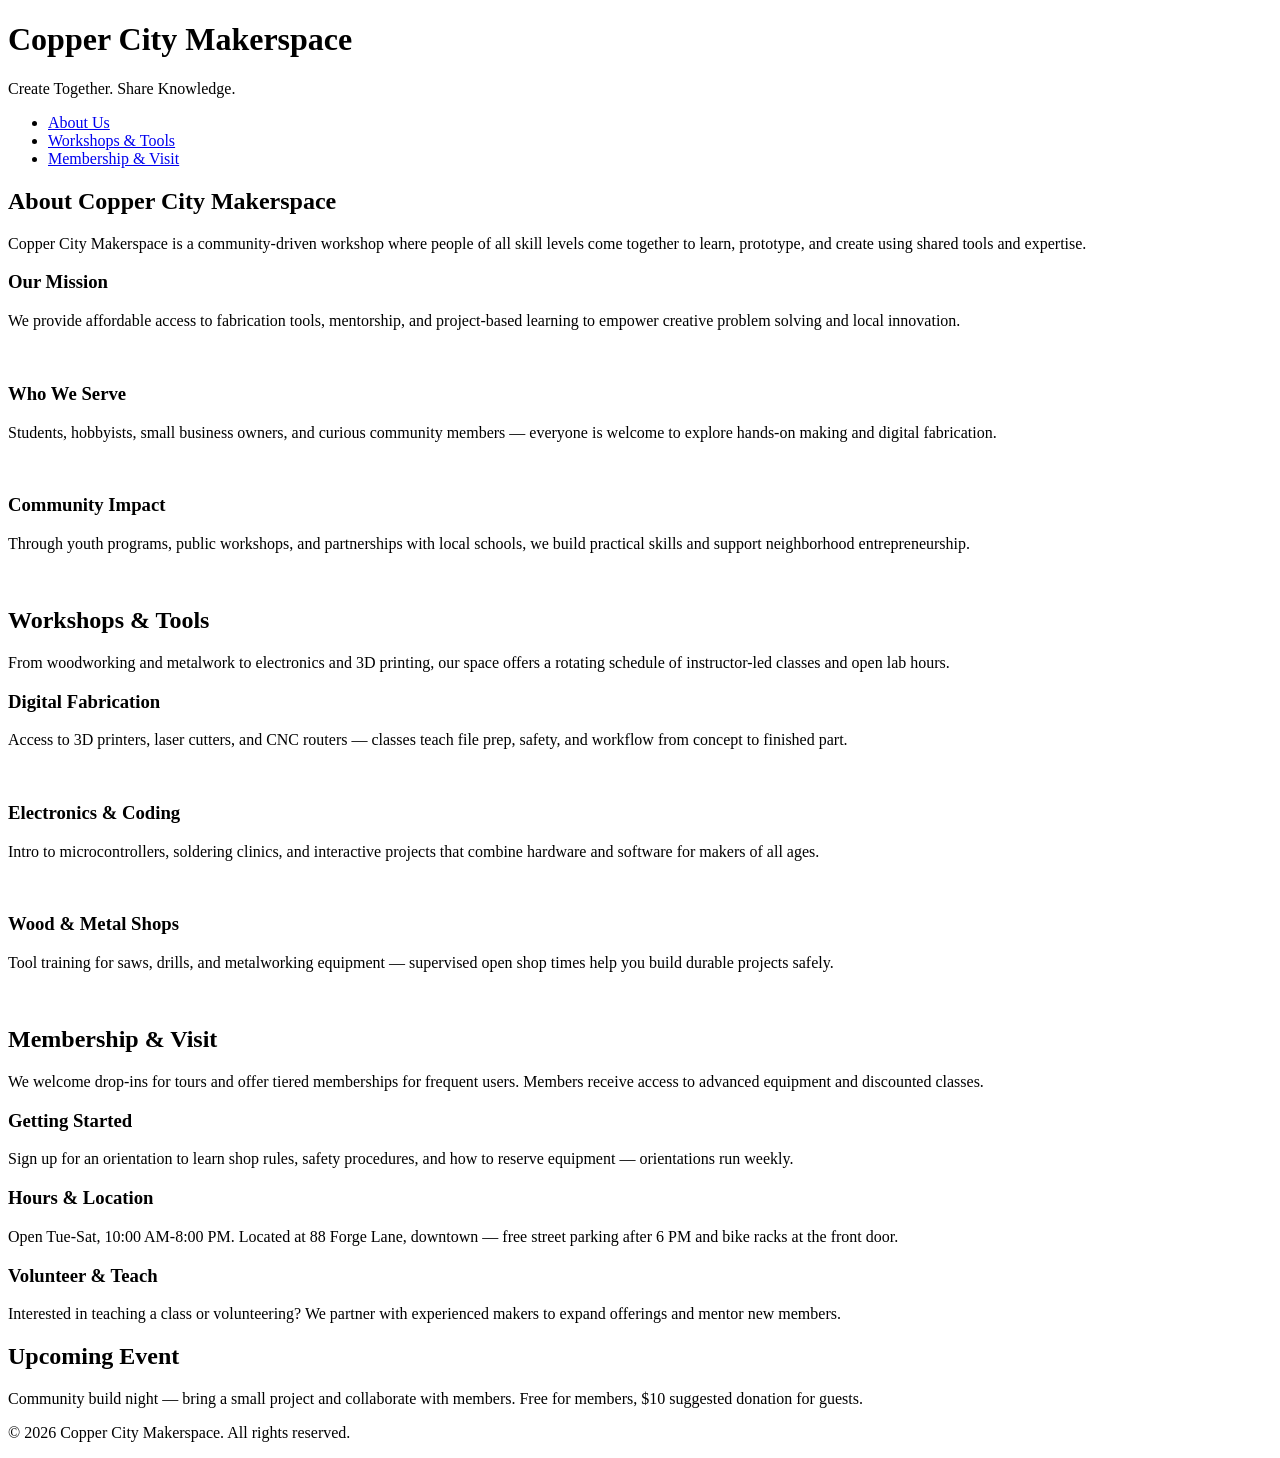
==== index.html @ cdf23ab2 "updated href" ====
<!DOCTYPE html>
<html lang="en">

<head>
    <meta charset="UTF-8">
    <meta name="viewport" content="width=device-width, initial-scale=1.0">
    <link rel="stylesheet" href="styles.css">
    <title>Copper City Makerspace</title>
</head>

<body>
    <header>
        <h1>Copper City Makerspace</h1>
        <p>Create Together. Share Knowledge.</p>
    </header>
    <nav>
        <ul>
            <li><a href="#about.html">About Us</a></li>
            <li><a href="#workshops.html">Workshops & Tools</a></li>
            <li><a href="#memberships.html">Membership & Visit</a></li>
        </ul>
    </nav>
    <main>
        <section id="about">
            <h2>About Copper City Makerspace</h2>
            <p>Copper City Makerspace is a community-driven workshop where people of all skill levels come together to learn, prototype, and create using shared tools and expertise.</p>
            <div class="card-row">
                <section>
                    <h3>Our Mission</h3>
                    <p>We provide affordable access to fabrication tools, mentorship, and project-based learning to empower creative problem solving and local innovation.</p>
                    <img src="images/engineering.jpg" alt="" width="300">
                </section>
                <section>
                    <h3>Who We Serve</h3>
                    <p>Students, hobbyists, small business owners, and curious community members — everyone is welcome to explore hands-on making and digital fabrication.</p>
                    <img src="images/ideation.jpg" alt="" width="300">
                </section>
                <section>
                    <h3>Community Impact</h3>
                    <p>Through youth programs, public workshops, and partnerships with local schools, we build practical skills and support neighborhood entrepreneurship.</p>
                    <img src="images/storytelling.jpg" alt="" width="300">
                </section>
            </div>
        </section>
        <section id="workshops">
            <h2>Workshops & Tools</h2>
            <p>From woodworking and metalwork to electronics and 3D printing, our space offers a rotating schedule of instructor-led classes and open lab hours.</p>
            <div class="card-row">
                <section>
                    <h3>Digital Fabrication</h3>
                    <p>Access to 3D printers, laser cutters, and CNC routers — classes teach file prep, safety, and workflow from concept to finished part.</p>
                    <img src="images/3Dprinter.jpg" alt="" width="300">
                </section>
                <section>
                    <h3>Electronics & Coding</h3>
                    <p>Intro to microcontrollers, soldering clinics, and interactive projects that combine hardware and software for makers of all ages.</p>
                    <img src="images/microcontroller.jpg" alt="" width="300">
                </section>
                <section>
                    <h3>Wood & Metal Shops</h3>
                    <p>Tool training for saws, drills, and metalworking equipment — supervised open shop times help you build durable projects safely.</p>
                    <img src="images/metalworking.jpg" alt="" width="300">
                </section>
            </div>
        </section>
        <section id="memberships">
            <h2>Membership & Visit</h2>
            <p>We welcome drop-ins for tours and offer tiered memberships for frequent users. Members receive access to advanced equipment and discounted classes.</p>
            <div class="card-row">
                <section>
                    <h3>Getting Started</h3>
                    <p>Sign up for an orientation to learn shop rules, safety procedures, and how to reserve equipment — orientations run weekly.</p>
                </section>
                <section>
                    <h3>Hours & Location</h3>
                    <p>Open Tue-Sat, 10:00 AM-8:00 PM. Located at 88 Forge Lane, downtown — free street parking after 6 PM and bike racks at the front door.</p>
                </section>
                <section>
                    <h3>Volunteer & Teach</h3>
                    <p>Interested in teaching a class or volunteering? We partner with experienced makers to expand offerings and mentor new members.</p>
                </section>
            </div>
        </section>
    </main>
    <aside>
        <h2>Upcoming Event</h2>
        <p>Community build night — bring a small project and collaborate with members. Free for members, $10 suggested donation for guests.</p>
    </aside>
    <footer>
        <p>&copy; 2026 Copper City Makerspace. All rights reserved.</p>
    </footer>
</body>

</html>
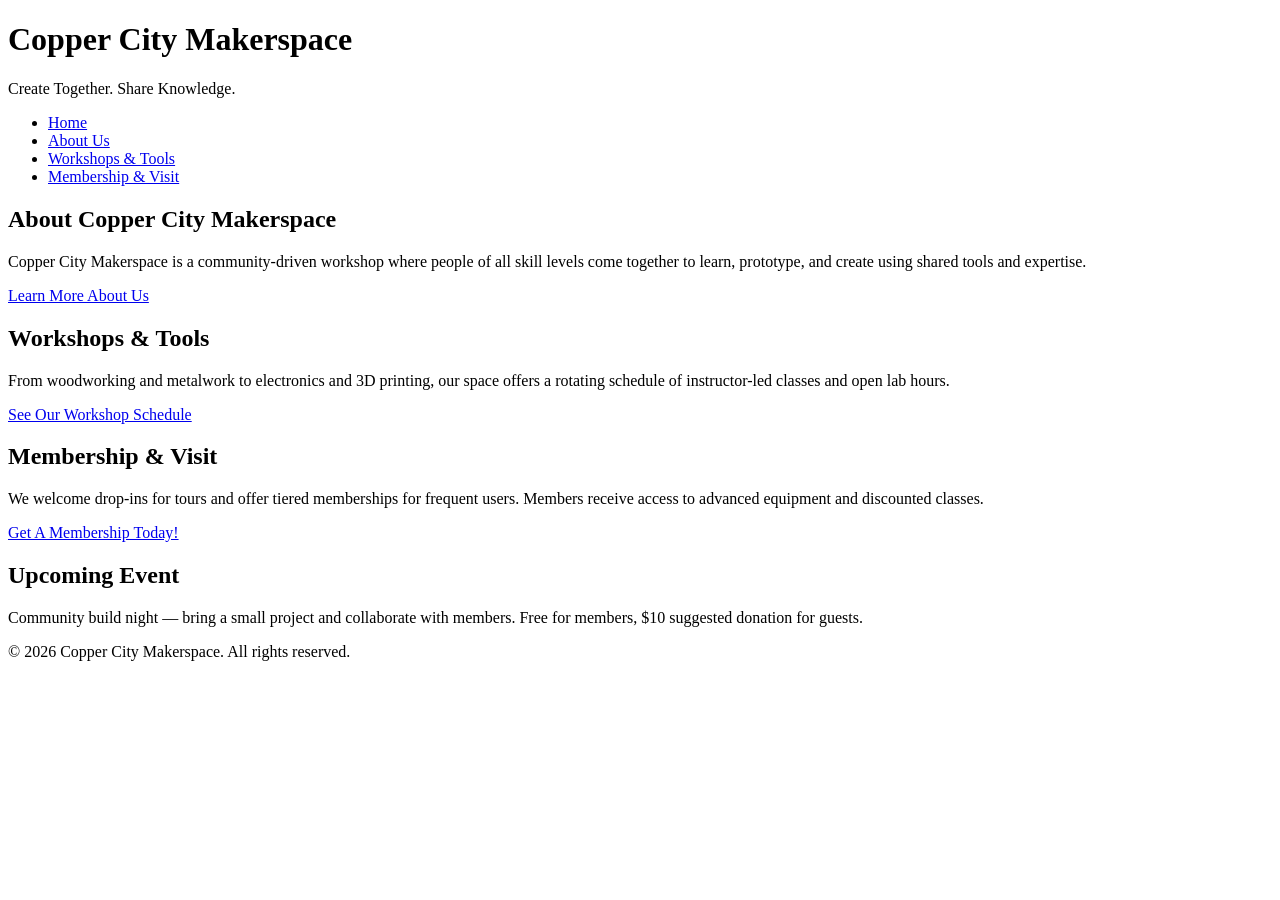
==== commit d52b0720: "next iteration of html complete" ====
--- a/index.html
+++ b/index.html
@@ -15,71 +15,27 @@
     </header>
     <nav>
         <ul>
-            <li><a href="#about.html">About Us</a></li>
-            <li><a href="#workshops.html">Workshops & Tools</a></li>
-            <li><a href="#memberships.html">Membership & Visit</a></li>
+            <li><a href="index.html">Home</a></li>
+            <li><a href="about.html">About Us</a></li>
+            <li><a href="workshops.html">Workshops & Tools</a></li>
+            <li><a href="memberships.html">Membership & Visit</a></li>
         </ul>
     </nav>
     <main>
         <section id="about">
             <h2>About Copper City Makerspace</h2>
             <p>Copper City Makerspace is a community-driven workshop where people of all skill levels come together to learn, prototype, and create using shared tools and expertise.</p>
-            <div class="card-row">
-                <section>
-                    <h3>Our Mission</h3>
-                    <p>We provide affordable access to fabrication tools, mentorship, and project-based learning to empower creative problem solving and local innovation.</p>
-                    <img src="images/engineering.jpg" alt="" width="300">
-                </section>
-                <section>
-                    <h3>Who We Serve</h3>
-                    <p>Students, hobbyists, small business owners, and curious community members — everyone is welcome to explore hands-on making and digital fabrication.</p>
-                    <img src="images/ideation.jpg" alt="" width="300">
-                </section>
-                <section>
-                    <h3>Community Impact</h3>
-                    <p>Through youth programs, public workshops, and partnerships with local schools, we build practical skills and support neighborhood entrepreneurship.</p>
-                    <img src="images/storytelling.jpg" alt="" width="300">
-                </section>
-            </div>
+            <a href="about.html"> Learn More About Us</a>
         </section>
         <section id="workshops">
             <h2>Workshops & Tools</h2>
             <p>From woodworking and metalwork to electronics and 3D printing, our space offers a rotating schedule of instructor-led classes and open lab hours.</p>
-            <div class="card-row">
-                <section>
-                    <h3>Digital Fabrication</h3>
-                    <p>Access to 3D printers, laser cutters, and CNC routers — classes teach file prep, safety, and workflow from concept to finished part.</p>
-                    <img src="images/3Dprinter.jpg" alt="" width="300">
-                </section>
-                <section>
-                    <h3>Electronics & Coding</h3>
-                    <p>Intro to microcontrollers, soldering clinics, and interactive projects that combine hardware and software for makers of all ages.</p>
-                    <img src="images/microcontroller.jpg" alt="" width="300">
-                </section>
-                <section>
-                    <h3>Wood & Metal Shops</h3>
-                    <p>Tool training for saws, drills, and metalworking equipment — supervised open shop times help you build durable projects safely.</p>
-                    <img src="images/metalworking.jpg" alt="" width="300">
-                </section>
-            </div>
+            <a href="workshops.html"> See Our Workshop Schedule</a>
         </section>
         <section id="memberships">
             <h2>Membership & Visit</h2>
             <p>We welcome drop-ins for tours and offer tiered memberships for frequent users. Members receive access to advanced equipment and discounted classes.</p>
-            <div class="card-row">
-                <section>
-                    <h3>Getting Started</h3>
-                    <p>Sign up for an orientation to learn shop rules, safety procedures, and how to reserve equipment — orientations run weekly.</p>
-                </section>
-                <section>
-                    <h3>Hours & Location</h3>
-                    <p>Open Tue-Sat, 10:00 AM-8:00 PM. Located at 88 Forge Lane, downtown — free street parking after 6 PM and bike racks at the front door.</p>
-                </section>
-                <section>
-                    <h3>Volunteer & Teach</h3>
-                    <p>Interested in teaching a class or volunteering? We partner with experienced makers to expand offerings and mentor new members.</p>
-                </section>
-            </div>
+            <a href="memberships.html"> Get A Membership Today!</a>
         </section>
     </main>
     <aside>
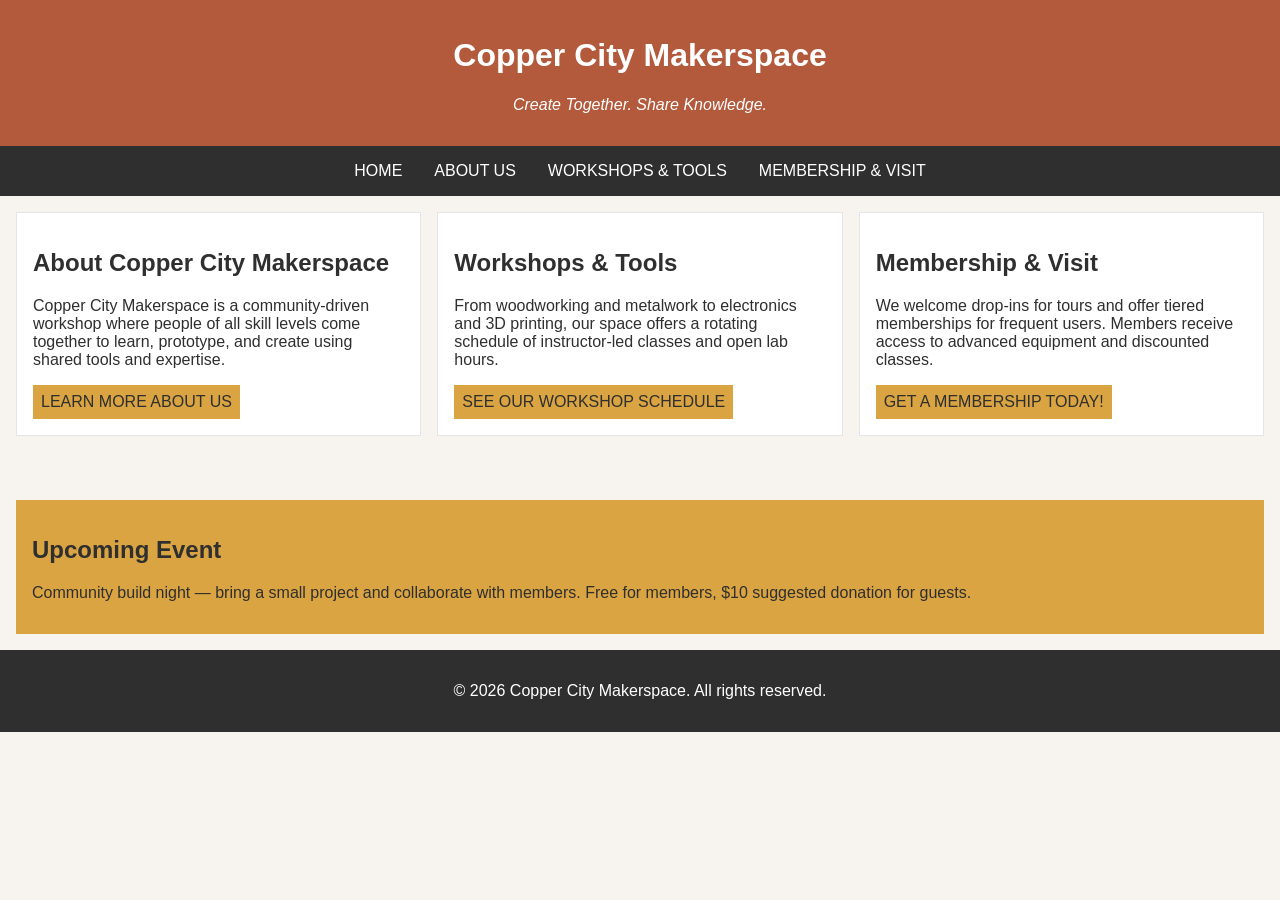
==== commit 37289201: "completed iteration for multipage site" ====
--- a/index.html
+++ b/index.html
@@ -21,7 +21,7 @@
             <li><a href="memberships.html">Membership & Visit</a></li>
         </ul>
     </nav>
-    <main>
+    <main class="card-row">
         <section id="about">
             <h2>About Copper City Makerspace</h2>
             <p>Copper City Makerspace is a community-driven workshop where people of all skill levels come together to learn, prototype, and create using shared tools and expertise.</p>
--- a/styles.css
+++ b/styles.css
@@ -0,0 +1,142 @@
+/* =====  CSS by Christina Carrasquilla, updated by Belen Felix =====  */
+
+
+/* ===== Color Palette 
+
+Copper:#B35A3C
+Charcoal:#2F2F2F
+Light Background:#F7F4EF
+Card Background:#FFFFFF
+Soft Gold:#D9A441
+Border:#E5E5E5
+
+===== */
+
+
+/* ===== GLOBAL (Base) Styles ===== */
+
+body {
+    font-family: Arial, sans-serif;
+    margin: 0;
+    background-color: #F7F4EF;
+    color: #2F2F2F;
+    display: grid;
+    grid-template: 1fr;
+}
+
+header {
+    background-color: #B35A3C;
+    color: white;
+    text-align: center;
+    padding: 1rem;
+}
+
+header img {
+    margin-top: 0.5rem;
+}
+
+header p {
+    font-style: italic;
+}
+
+nav {
+    background-color: #2F2F2F;
+    padding: .5rem;
+}
+
+nav ul {
+    list-style: none;
+    margin: 0;
+    padding: 0;
+}
+
+nav a {
+    color: white;
+    text-decoration: none;
+    padding: 0.5rem;
+    display: inline-block;
+    text-transform: uppercase;
+}
+
+nav a:hover {
+    background-color: #B35A3C;
+}
+
+main {
+    padding: 1rem;
+}
+
+main a {
+    background-color: #D9A441;
+    color: #2F2F2F;
+    text-decoration: none;
+    padding: 0.5rem;
+    display: inline-block;
+    text-transform: uppercase;
+}
+
+main a:hover {
+    background-color: #B35A3C;
+    color: white;
+}
+
+section {
+    margin-bottom: 2rem;
+}
+
+.card-row section {
+    background-color: white;
+    border: 1px solid #E5E5E5;
+    padding: 1rem;
+}
+
+img {
+    display: block;
+    margin-top: 0.5rem;
+    max-width: 100%;
+}
+
+aside {
+    background-color: #D9A441;
+    padding: 1rem;
+    margin: 1rem;
+}
+
+footer {
+    background-color: #2F2F2F;
+    color: white;
+    text-align: center;
+    padding: 1rem;
+}
+
+nav a {
+    color: white;
+    text-decoration: none;
+    padding: 0.5rem;
+    display: inline-block;
+    text-transform: uppercase;
+}
+
+nav a:hover {
+    background-color: #B35A3C;
+}
+
+
+/** ===== MEDIA QUERIES (MEDIUM SIZES) ===== */
+
+@media screen and (min-width:817px) {
+    nav ul {
+        display: flex;
+        justify-content: center;
+        gap: 1rem;
+    }
+}
+
+.card-row {
+    display: flex;
+    gap: 1rem;
+}
+
+.card-row section {
+    width: 30%;
+}
